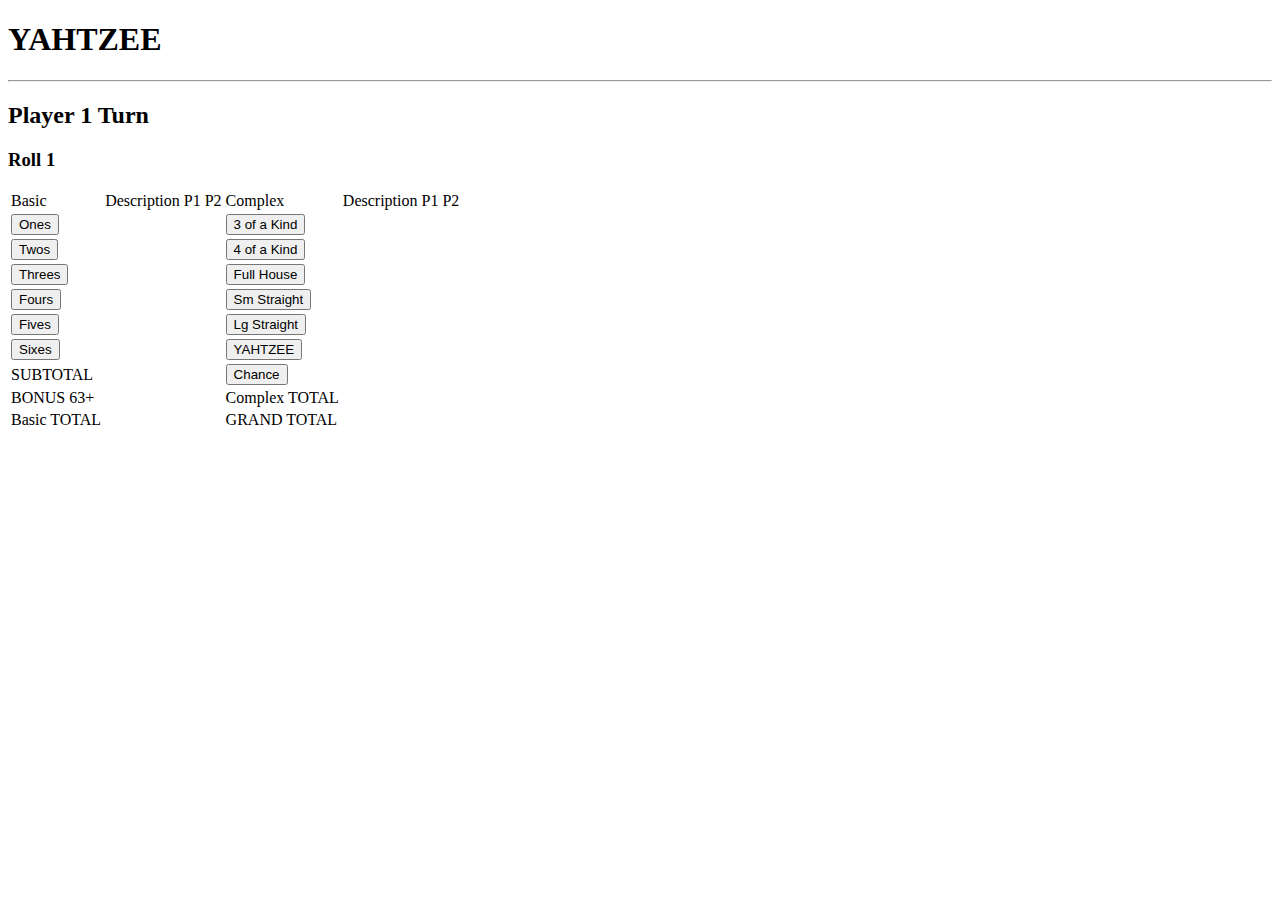
==== index.html @ deae741c "add scorecard and buttons, css" ====
<!DOCTYPE html>
<html>
    <head>
        <title>Yahtzee</title>
        <script src="https://code.jquery.com/jquery-2.1.4.min.js"></script>
        <script src="app.js"></script>
        <script src="https://maxcdn.bootstrapcdn.com/bootstrap/3.3.6/js/bootstrap.min.js" integrity="sha384-0mSbJDEHialfmuBBQP6A4Qrprq5OVfW37PRR3j5ELqxss1yVqOtnepnHVP9aJ7xS" crossorigin="anonymous"></script>
        <link rel="stylesheet" href="https://maxcdn.bootstrapcdn.com/bootstrap/3.3.6/css/bootstrap.min.css" integrity="sha384-1q8mTJOASx8j1Au+a5WDVnPi2lkFfwwEAa8hDDdjZlpLegxhjVME1fgjWPGmkzs7" crossorigin="anonymous">
        <link rel="stylesheet" href="style.css">
    </head>
    <body>
        
        
        <div class="container">
            <h1>YAHTZEE</h1>
            <hr />
            <div class="row">
                
                <div class="col-md-4">
                    <h2>Player <span>1</span> Turn</h2>
                    <div>
                        <div>
                        
                        </div>
                        <div>
                            <h3>Roll 1</h3>
                        </div>
                    </div>
                
                </div>
                <div class="col-md-8">
                    <table class="table table-bordered table-striped">
                        <tr>
                            <td>Basic</td>
                            <td>Description</td>
                            <td>P1</td>
                            <td>P2</td>
                            <td>Complex</td>
                            <td>Description</td>
                            <td>P1</td>
                            <td>P2</td>
                        </tr>
                        <tr>
                            <td><button type="button" class="btn btn-default btn-xs btn-block">Ones</button></td>
                            <td></td>
                            <td class="p1"></td>
                            <td></td>
                            <td><button type="button" class="btn btn-default btn-xs btn-block">3 of a Kind</button></td>
                            <td></td>
                            <td></td>
                            <td></td>
                        </tr>
                        <tr>
                            <td><button type="button" class="btn btn-default btn-xs btn-block">Twos</button></td>
                            <td></td>
                            <td></td>
                            <td></td>
                            <td><button type="button" class="btn btn-default btn-xs btn-block">4 of a Kind</button></td>
                            <td></td>
                            <td></td>
                            <td></td>
                        </tr>
                        <tr>
                            <td><button type="button" class="btn btn-default btn-xs btn-block">Threes</button></td>
                            <td></td>
                            <td></td>
                            <td></td>
                            <td><button type="button" class="btn btn-default btn-xs btn-block">Full House</button></td>
                            <td></td>
                            <td></td>
                            <td></td>
                        </tr>
                        <tr>
                            <td><button type="button" class="btn btn-default btn-xs btn-block">Fours</button></td>
                            <td></td>
                            <td></td>
                            <td></td>
                            <td><button type="button" class="btn btn-default btn-xs btn-block">Sm Straight</button></td>
                            <td></td>
                            <td></td>
                            <td></td>
                        </tr>
                        <tr>
                            <td><button type="button" class="btn btn-default btn-xs btn-block">Fives</button></td>
                            <td></td>
                            <td></td>
                            <td></td>
                            <td><button type="button" class="btn btn-default btn-xs btn-block">Lg Straight</button></td>
                            <td></td>
                            <td></td>
                            <td></td>
                        </tr>
                        <tr>
                            <td><button type="button" class="btn btn-default btn-xs btn-block">Sixes</button></td>
                            <td></td>
                            <td></td>
                            <td></td>
                            <td><button type="button" class="btn btn-default btn-xs btn-block">YAHTZEE</button></td>
                            <td></td>
                            <td></td>
                            <td></td>
                        </tr>
                        <tr>
                            <td>SUBTOTAL</td>
                            <td></td>
                            <td></td>
                            <td></td>
                            <td><button type="button" class="btn btn-default btn-xs btn-block">Chance</button></td>
                            <td></td>
                            <td></td>
                            <td></td>
                        </tr>
                        <tr>
                            <td>BONUS 63+</td>
                            <td></td>
                            <td></td>
                            <td></td>
                            <td>Complex TOTAL</td>
                            <td></td>
                            <td></td>
                            <td></td>
                        </tr>
                        <tr>
                            <td>Basic TOTAL</td>
                            <td></td>
                            <td></td>
                            <td></td>
                            <td>GRAND TOTAL</td>
                            <td></td>
                            <td></td>
                            <td></td>
                        </tr>
                    </table>
                </div>
            </div>
            
            
        </div>
        
        <style>
            
        </style>
    </body>
</html>
---- style.css ----
button {
    cursor: pointer;
}

button:focus {
    outline: 0 !important;
}
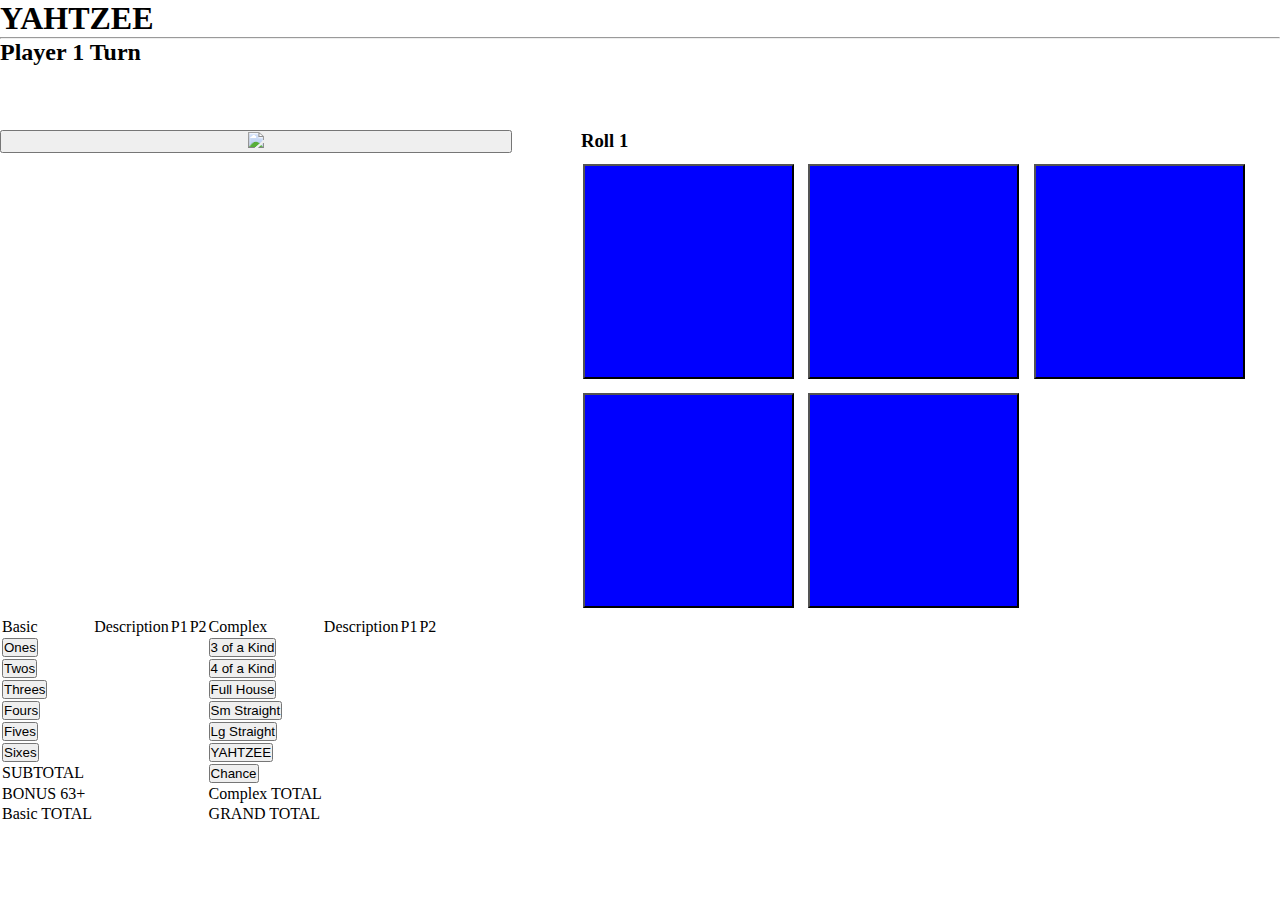
==== commit 491cd7cf: "add dice images, dice layout, roller button" ====
--- a/index.html
+++ b/index.html
@@ -17,13 +17,16 @@
             <div class="row">
                 
                 <div class="col-md-4">
-                    <h2>Player <span>1</span> Turn</h2>
-                    <div>
-                        <div>
-                        
-                        </div>
-                        <div>
+                    <h2 id="turn">Player <span>1</span> Turn</h2>
+                    <div id="rolldice">
+                        <button id="roller"><img src="https://encrypted-tbn1.gstatic.com/images?q=tbn:ANd9GcQjqVJja1QR6dXeTOnv1WheubiystRmL_UFQ3x6ptShKoGVTi7Y"></button>
+                        <div id="dice">
                             <h3>Roll 1</h3>
+                            <button class="die"></button>
+                            <button class="die"></button>
+                            <button class="die"></button>
+                            <button class="die"></button>
+                            <button class="die"></button>
                         </div>
                     </div>
                 
--- a/style.css
+++ b/style.css
@@ -1,7 +1,44 @@
+* {
+    margin:0;
+    padding:0;
+}
+
 button {
     cursor: pointer;
 }
 
 button:focus {
     outline: 0 !important;
-}+}
+
+#turn {
+    margin: 0 0 5% 0;
+}
+
+#roller {
+    float: left;
+    width: 40%;
+    margin-right: 5%;
+}
+
+#roller img {
+    width: 100%;
+}
+
+.die {
+    float: left;
+    background: blue;
+    width: 30%;
+    padding-bottom: 30%;
+    margin: 1%;
+}
+
+#dice {
+    float: left;
+    width: 55%;
+}
+
+#dice h3 {
+    margin:0 0 5px 5px;;
+}
+
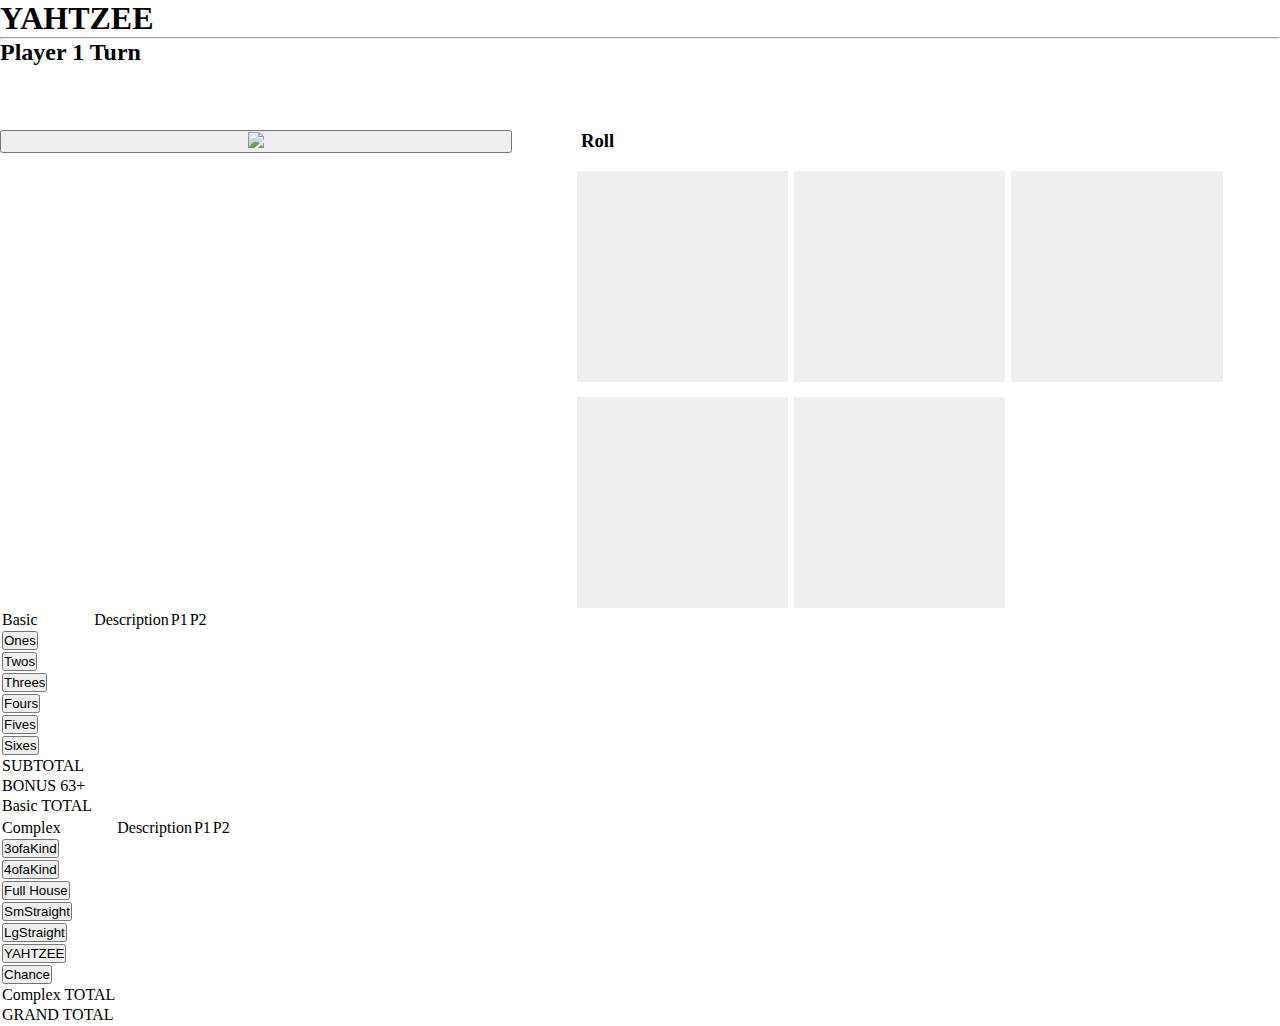
==== commit de4155d6: "rotate player turn, disable clicks after roll 3, append recent" ====
--- a/index.html
+++ b/index.html
@@ -17,28 +17,25 @@
             <div class="row">
                 
                 <div class="col-md-4">
-                    <h2 id="turn">Player <span>1</span> Turn</h2>
+                    <h2 id="turn">Player <span id="player">1</span> Turn</h2>
                     <div id="rolldice">
                         <button id="roller"><img src="https://encrypted-tbn1.gstatic.com/images?q=tbn:ANd9GcQjqVJja1QR6dXeTOnv1WheubiystRmL_UFQ3x6ptShKoGVTi7Y"></button>
                         <div id="dice">
-                            <h3>Roll 1</h3>
-                            <button class="die"></button>
-                            <button class="die"></button>
-                            <button class="die"></button>
-                            <button class="die"></button>
-                            <button class="die"></button>
+                            <h3>Roll <span id="rollNum"></span></h3>
+                            <button class="die" id="die1"></button>
+                            <button class="die" id="die2"></button>
+                            <button class="die" id="die3"></button>
+                            <button class="die" id="die4"></button>
+                            <button class="die" id="die5"></button>
                         </div>
                     </div>
+                    <h4 id="recent"></h4>
                 
                 </div>
-                <div class="col-md-8">
+                <div class="col-md-4">
                     <table class="table table-bordered table-striped">
                         <tr>
                             <td>Basic</td>
-                            <td>Description</td>
-                            <td>P1</td>
-                            <td>P2</td>
-                            <td>Complex</td>
                             <td>Description</td>
                             <td>P1</td>
                             <td>P2</td>
@@ -48,17 +45,9 @@
                             <td></td>
                             <td class="p1"></td>
                             <td></td>
-                            <td><button type="button" class="btn btn-default btn-xs btn-block">3 of a Kind</button></td>
-                            <td></td>
-                            <td></td>
-                            <td></td>
                         </tr>
                         <tr>
                             <td><button type="button" class="btn btn-default btn-xs btn-block">Twos</button></td>
-                            <td></td>
-                            <td></td>
-                            <td></td>
-                            <td><button type="button" class="btn btn-default btn-xs btn-block">4 of a Kind</button></td>
                             <td></td>
                             <td></td>
                             <td></td>
@@ -68,17 +57,9 @@
                             <td></td>
                             <td></td>
                             <td></td>
-                            <td><button type="button" class="btn btn-default btn-xs btn-block">Full House</button></td>
-                            <td></td>
-                            <td></td>
-                            <td></td>
                         </tr>
                         <tr>
                             <td><button type="button" class="btn btn-default btn-xs btn-block">Fours</button></td>
-                            <td></td>
-                            <td></td>
-                            <td></td>
-                            <td><button type="button" class="btn btn-default btn-xs btn-block">Sm Straight</button></td>
                             <td></td>
                             <td></td>
                             <td></td>
@@ -88,17 +69,9 @@
                             <td></td>
                             <td></td>
                             <td></td>
-                            <td><button type="button" class="btn btn-default btn-xs btn-block">Lg Straight</button></td>
-                            <td></td>
-                            <td></td>
-                            <td></td>
                         </tr>
                         <tr>
                             <td><button type="button" class="btn btn-default btn-xs btn-block">Sixes</button></td>
-                            <td></td>
-                            <td></td>
-                            <td></td>
-                            <td><button type="button" class="btn btn-default btn-xs btn-block">YAHTZEE</button></td>
                             <td></td>
                             <td></td>
                             <td></td>
@@ -108,17 +81,9 @@
                             <td></td>
                             <td></td>
                             <td></td>
-                            <td><button type="button" class="btn btn-default btn-xs btn-block">Chance</button></td>
-                            <td></td>
-                            <td></td>
-                            <td></td>
                         </tr>
                         <tr>
                             <td>BONUS 63+</td>
-                            <td></td>
-                            <td></td>
-                            <td></td>
-                            <td>Complex TOTAL</td>
                             <td></td>
                             <td></td>
                             <td></td>
@@ -128,6 +93,66 @@
                             <td></td>
                             <td></td>
                             <td></td>
+                        </tr>
+                    </table>
+                </div>
+                <div class="col-md-4">
+                    <table class="table table-bordered table-striped">
+                        <tr>
+                            <td>Complex</td>
+                            <td>Description</td>
+                            <td>P1</td>
+                            <td>P2</td>
+                        </tr>
+                        <tr>
+                            <td><button type="button" class="btn btn-default btn-xs btn-block">3ofaKind</button></td>
+                            <td></td>
+                            <td></td>
+                            <td></td>
+                        </tr>
+                        <tr>
+                            <td><button type="button" class="btn btn-default btn-xs btn-block">4ofaKind</button></td>
+                            <td></td>
+                            <td></td>
+                            <td></td>
+                        </tr>
+                        <tr>
+                            <td><button type="button" class="btn btn-default btn-xs btn-block">Full House</button></td>
+                            <td></td>
+                            <td></td>
+                            <td></td>
+                        </tr>
+                        <tr>
+                            <td><button type="button" class="btn btn-default btn-xs btn-block">SmStraight</button></td>
+                            <td></td>
+                            <td></td>
+                            <td></td>
+                        </tr>
+                        <tr>
+                            <td><button type="button" class="btn btn-default btn-xs btn-block">LgStraight</button></td>
+                            <td></td>
+                            <td></td>
+                            <td></td>
+                        </tr>
+                        <tr>
+                            <td><button type="button" class="btn btn-default btn-xs btn-block">YAHTZEE</button></td>
+                            <td></td>
+                            <td></td>
+                            <td></td>
+                        </tr>
+                        <tr>
+                            <td><button type="button" class="btn btn-default btn-xs btn-block">Chance</button></td>
+                            <td></td>
+                            <td></td>
+                            <td></td>
+                        </tr>
+                        <tr>
+                            <td>Complex TOTAL</td>
+                            <td></td>
+                            <td></td>
+                            <td></td>
+                        </tr>
+                        <tr>
                             <td>GRAND TOTAL</td>
                             <td></td>
                             <td></td>
--- a/style.css
+++ b/style.css
@@ -26,11 +26,13 @@
 }
 
 .die {
-    float: left;
-    background: blue;
     width: 30%;
     padding-bottom: 30%;
-    margin: 1%;
+    margin: 1px;
+    background-size: 99%;
+    background-repeat: no-repeat;
+    border: none;
+    cursor: pointer;
 }
 
 #dice {
@@ -42,3 +44,13 @@
     margin:0 0 5px 5px;;
 }
 
+.selected {
+    opacity: .5;
+}
+
+#recent {
+    clear:both;
+    float: left;
+    margin-top: 30px;
+    color: red;
+}